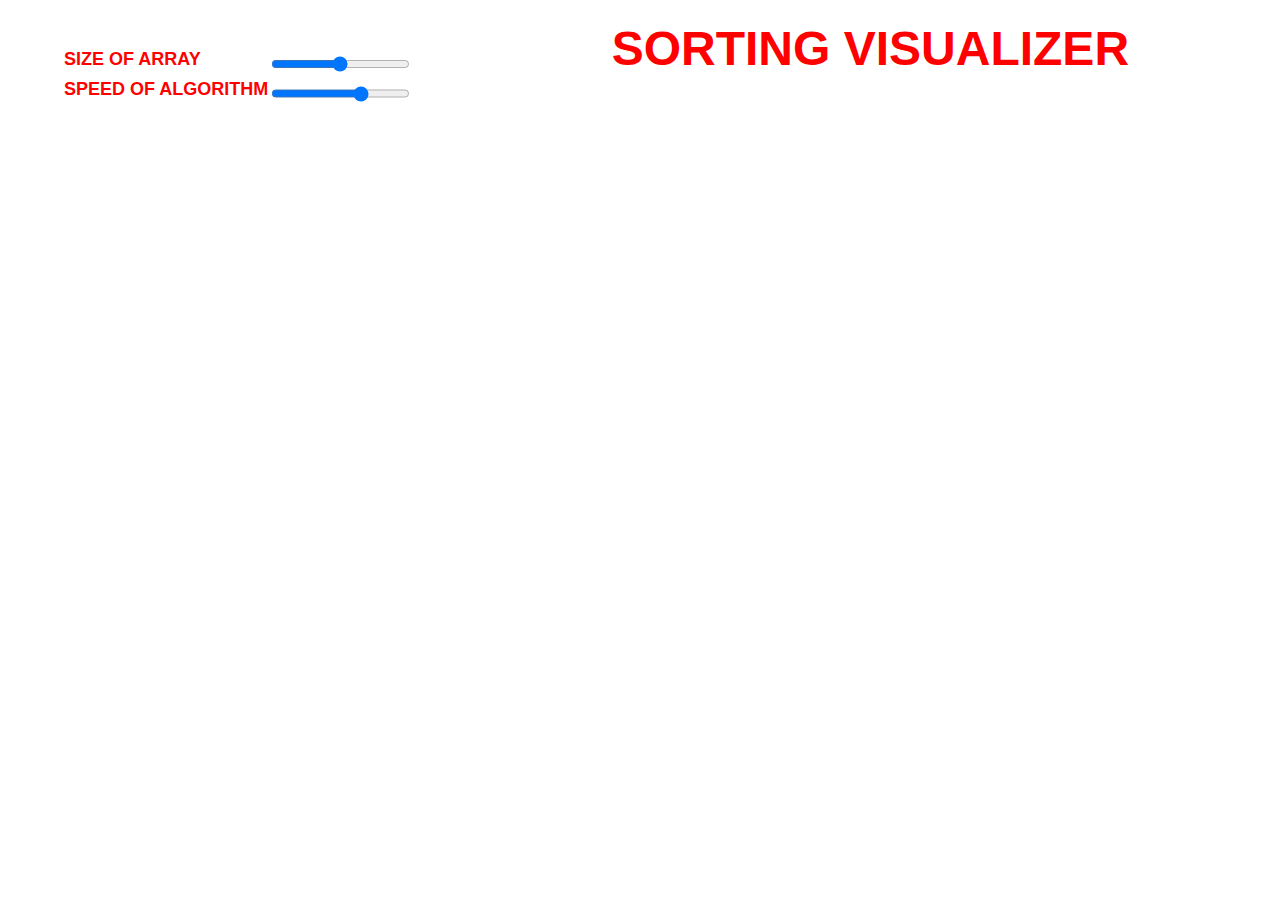
==== Sorting Visualizer/index.html @ 8523a6a3 "Completed the CSS Sheet" ====
<!DOCTYPE html>
<html lang="en">
<head>
    <meta charset="UTF-8">
    <meta http-equiv="X-UA-Compatible" content="IE=edge">
    <meta name="viewport" content="width=device-width, initial-scale=1.0">
    <link rel="stylesheet" href="./css/style.css">
    <title>Document</title>
</head>
<body>
        <header>
            <nav>
                
                <div class="array-inputs">
                    <p> Size of Array</p>
                    <input type="range" id="a_size" min="20" max="180" step="1" value="100">
                    <p>Speed of Algorithm</p>
                    <input type="range" id="a_speed" min="1" max="10" step="1" value="7">
                    <button id="a_generate">NEW ARRAY</button>
                </div>

                <div class="header-right">
                    <p class="nav-heading"> SORTING VISUALIZER</p>

                    <div class="algos">
                        <button>BUBBLE</button>
                        <button>INSERTION</button>
                        <button>SELECTION</button>
                        <button>QUICK</button>
                        <button>MERGE</button>
                        <button style="margin-right: 0px;">Heap</button>
                    </div>
                </div>
            </nav>
        </header>
        
        <section>

            <div class="array_container"></div>

            <!-- <div class="code_area"></div> -->


        </section>

        <footer>

            <script src="./scripts/main.js"></script>
        </footer>

</body>
</html>
---- Sorting Visualizer/css/style.css ----
*{
    margin: 0px;
    padding: 0px;
    font-family: 'Helvetica Neue', Helvetica, Arial, sans-serif;
    font-size: large;
    font-weight: bold;
    text-transform: uppercase;
}

nav 
{

    background-image: url("/image/pic_back.jpg");
    color: red;
    display: grid;
    grid-template-columns: 30% 60%;
    column-gap: 10%;
    padding: 0% 5%;
}
    .array-inputs 
    {

        display: grid;
        grid-template-columns: 60% 40%;
        place-content: center;
        padding: 5% 0%;

    
    }

    #a_size
    {
        padding: 5% 0%;
    }

    #a_speed
    {
        padding: 5% 0%;
    }

    #a_generate
        {
            background-color: transparent;
            border: none;
            outline: none;
            color: white;
            padding: 4% 0% 0% 0%;
            padding-left: 20%;
            
            /* :hover {
                cursor:pointer;
            } */
        }

        #a_generate:hover {
            color: red;
        } 

.header_right {

    display: flex;
    flex-direction: column;

    
}

.nav-heading
        {
            /* display: inline-bck; */
            text-align: center;
            font-size: xxx-large;
            padding: 3% 0%;
        }

        .algos
        {
            /* display: grid; */

            display: inline;
            grid-template-columns: repeat($no_algos,(100%/$no_algos));
            place-content: center;
            padding: 2% 0%;
        }
    
        button
            {
                background-color: transparent;
                border: none;
                color: white;
                outline: none;
                padding: 5% 0%;
                 font-size: x-large; 
                &:hover
                {
                    background-color: blue;
                    cursor: pointer;
                }
            } */

            .butt_locked
            {
                background-color: transparent;
                cursor: pointer;
                &:hover
                {
                    background-color: transparent;
                    cursor: pointer;
                }
            }

            .butt_selected
            {
                background-color: white;
                color:green;
                &:hover
                {
                    background-color: white;
                    cursor: pointer;
                }
            }

            .butt_unselected
            {
                &:hover
                {
                    background-color: blue;
                    cursor: pointer;
                }
            }
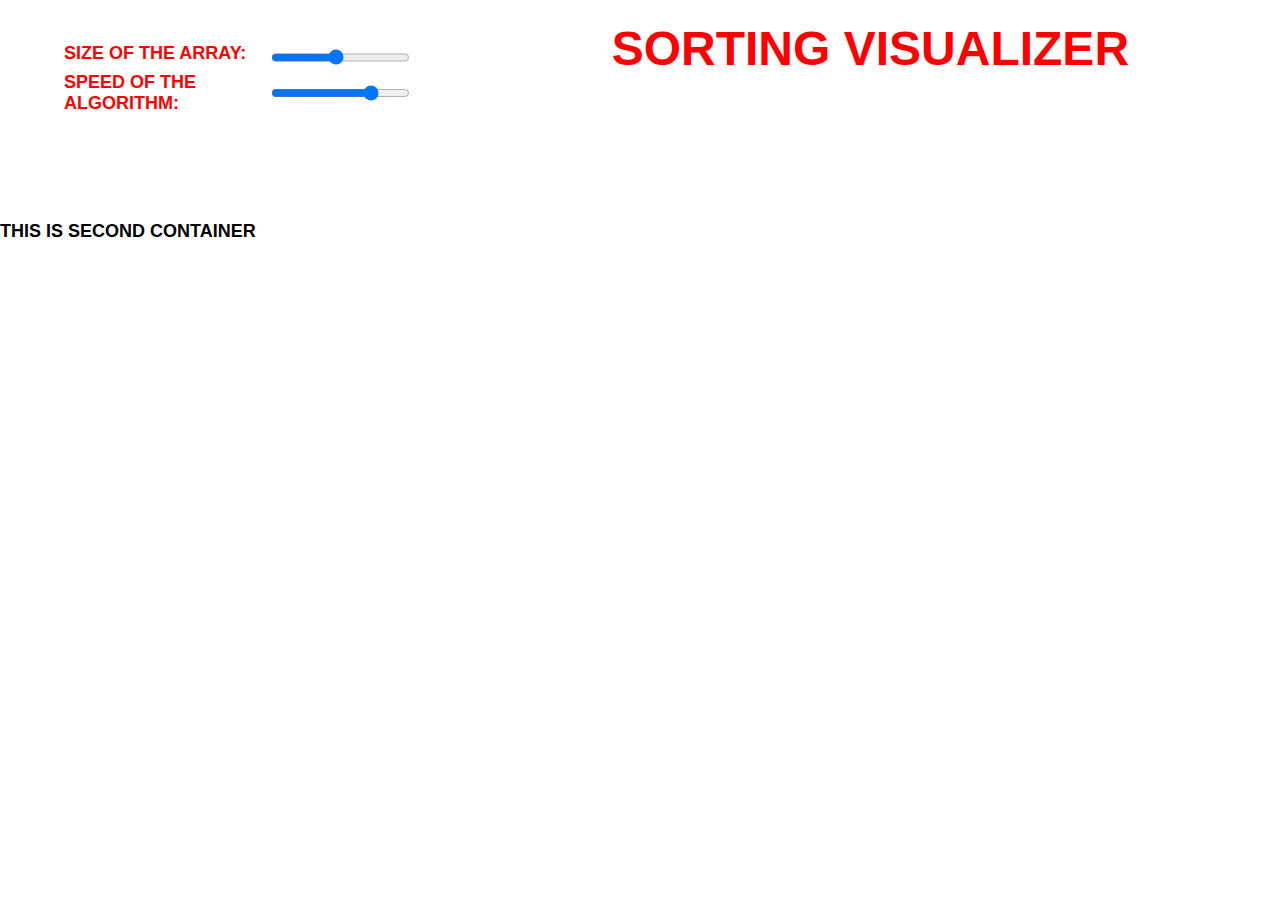
==== commit 2b8d8915: "Added the Sorting Methods" ====
--- a/Sorting Visualizer/index.html
+++ b/Sorting Visualizer/index.html
@@ -1,52 +1,69 @@
-<!DOCTYPE html>
 <html lang="en">
 <head>
     <meta charset="UTF-8">
-    <meta http-equiv="X-UA-Compatible" content="IE=edge">
     <meta name="viewport" content="width=device-width, initial-scale=1.0">
+    <title>Sorting Visualizer</title>
+
     <link rel="stylesheet" href="./css/style.css">
-    <title>Document</title>
+
 </head>
 <body>
-        <header>
-            <nav>
-                
-                <div class="array-inputs">
-                    <p> Size of Array</p>
-                    <input type="range" id="a_size" min="20" max="180" step="1" value="100">
-                    <p>Speed of Algorithm</p>
-                    <input type="range" id="a_speed" min="1" max="10" step="1" value="7">
-                    <button id="a_generate">NEW ARRAY</button>
+
+    <header>
+        <nav>
+            <div class="array-inputs">
+                <p>Size of the array:</p>
+                <input id="a_size" type="range" min=20 max=150 step=1 value=80>
+                <p>Speed of the algorithm:</p>
+                <input id="a_speed" type="range" min=1 max=5 step=1 value=4>
+                <button id="a_generate">Generate New Array!</button>
+            </div>
+
+            <div class="header_right">
+                <p class="nav-heading">Sorting visualizer</p>
+
+                <div class="algos">
+                    <button >Bubble</button>
+                    <button >Selection</button>
+                    <button >Insertion</button>
+                    <button >Merge</button>
+                    <button >Quick</button>
+                    <button style="margin-right: 0px;">Heap</button>
                 </div>
+            </div>
 
-                <div class="header-right">
-                    <p class="nav-heading"> SORTING VISUALIZER</p>
+        </nav>
+    </header>
 
-                    <div class="algos">
-                        <button>BUBBLE</button>
-                        <button>INSERTION</button>
-                        <button>SELECTION</button>
-                        <button>QUICK</button>
-                        <button>MERGE</button>
-                        <button style="margin-right: 0px;">Heap</button>
-                    </div>
-                </div>
-            </nav>
-        </header>
-        
-        <section>
+    <section>
 
-            <div class="array_container"></div>
+        <!-- <div id="Info_Cont1">
+            <p>This is First Container</p>
+        </div> -->
 
-            <!-- <div class="code_area"></div> -->
+        <div id="array_container">
+            
+        </div>
 
+        <div id="Info_Cont2">
+            <p>This is Second Container</p>
+        </div>
 
-        </section>
+    </section> 
 
-        <footer>
+    <footer>
 
-            <script src="./scripts/main.js"></script>
-        </footer>
+    </footer>
 
+    <script src="./scripts/main.js"></script>   <!--This should be at the end of body and should be loaded before sorts.js-->
+    <script src="./scripts/visualizations.js"></script> 
+
+    <script src="./scripts/bubble_sort.js"></script>
+    <script src="./scripts/selection_sort.js"></script>
+    <script src="./scripts/insertion_sort.js"></script>
+    <script src="./scripts/merge_sort.js"></script>
+    <script src="./scripts/quick_sort.js"></script>
+    <script src="./scripts/heap_sort.js"></script>
 </body>
+
 </html>